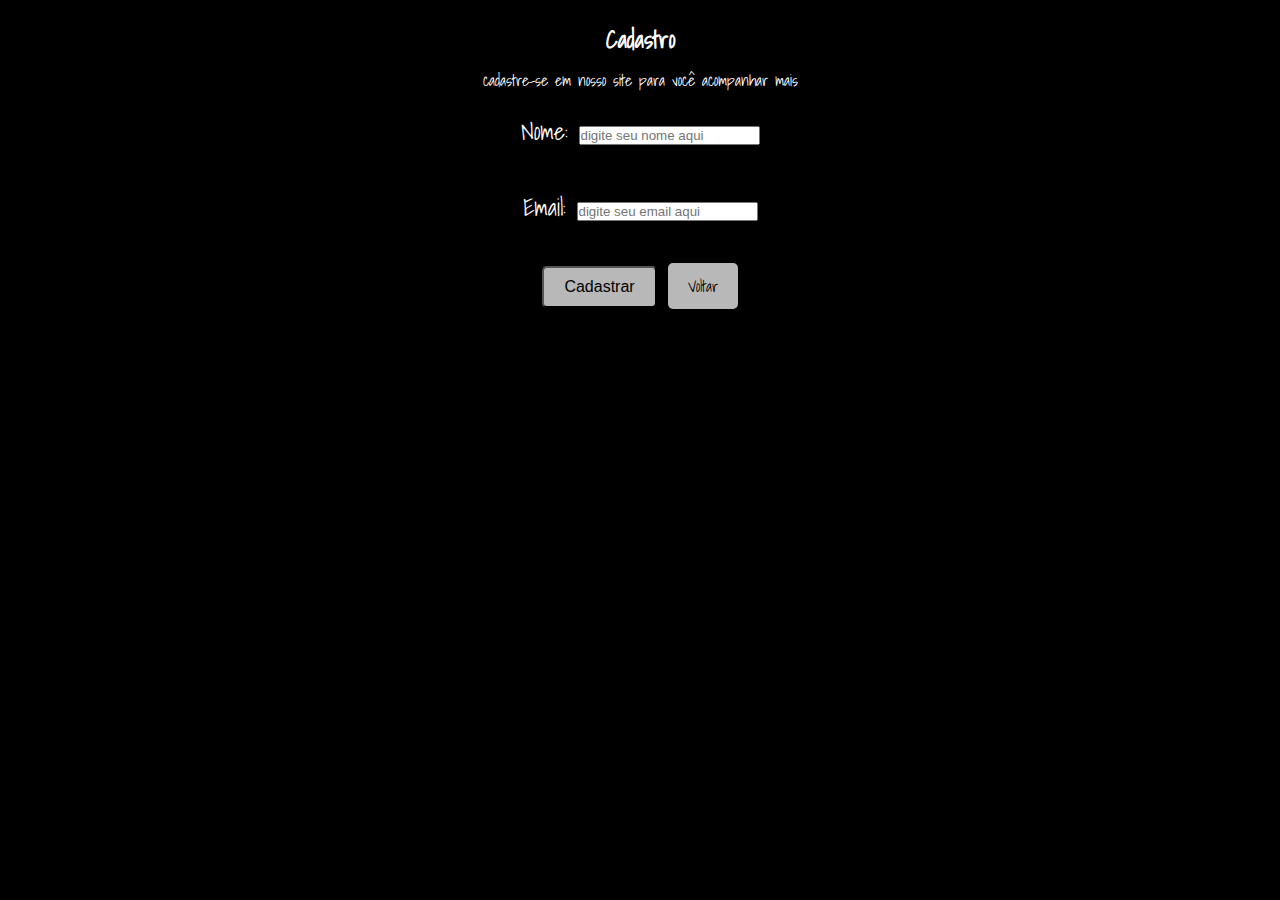
==== projetopep/cadastro.html @ 79d3019e "Add files via upload" ====
<!DOCTYPE html>
<html>
<head>
	<link rel="preconnect" href="https://fonts.googleapis.com">
    <link rel="preconnect" href="https://fonts.gstatic.com" crossorigin>
    <link href="https://fonts.googleapis.com/css2?family=Shadows+Into+Light&display=swap" rel="stylesheet">
    <link rel="stylesheet" href="css/style.css">
	<meta charset="utf-8">
	<title>Little Nightmares Oficial</title>
</head>
<body class="corpo">

  <h2>Cadastro</h2>
  <p>cadastre-se em nosso site para você acompanhar mais</p>

  <form id="cadastroForm">
    <label for="nome">Nome:</label>
    <input type="text" id="nome" name="nome" placeholder="digite seu nome aqui" required><br><br>

    <label for="email">Email:</label>
    <input type="email" id="email" name="email" placeholder="digite seu email aqui" required><br><br>

    <button onclick="mostrarMensagem()" class="a1">Cadastrar</button>
    <a href="index.html" class="a1">Voltar</a>
  </form>

  <p id="mensagem"></p>

  <script src="js/script.js"></script>

</body>
</html>


</body>
</html>
---- projetopep/css/style.css ----
body{
    background-color: #000000;
    color: #fff;
    font-family: "Shadows Into Light", cursive;
    font-weight: 400;
    font-style: normal;
    text-align: center;
}

.corpo{
    background-color: #000000;
    color: #fff;
    font-family: "Shadows Into Light", cursive;
    font-weight: 400;
    font-style: normal;
    text-align: center;
    font-size: 150%;
}

.a1 {
    background-color: #b8b8b8;
    color: #000000;
    padding: 10px 20px;
    font-size: 1rem;
    border-radius: 5px;
    cursor: pointer;
    transition: 0.3s;
    text-decoration: none;
}

.d2{
    font-family: arial, sans-serif;
    text-align: left;
}

.imgicone{
    height: 100%;
    width: 300px;
}

.tit2{
    margin-left: 8%;
}

.spn{
    font-weight: bold;
    color: #ffffffa6;
}

.tit1{
    text-align: center;
}

.d1{
    padding-bottom: 70px;
}

* {
    margin: 0;
    padding: 0;
    box-sizing: border-box;
}


.lateral {
    width: 245px;
    height: 100vh;
    background-color: #333;
    padding: 20px;
    position: fixed;
    top: 0;
    left: -230px;
    transition: left 0.3s ease;
    z-index: 1000;
}

.lateral:hover {
    left: 0;
}

.lateral h2 {
    color: #fff;
    margin-bottom: 20px;
}

.lateral ul {
    list-style-type: none;
}

.lateral ul li {
    margin-bottom: 15px;
}

.lateral ul li a {
    color: #fff;
    text-decoration: none;
    font-size: 17px;
    display: block;
    padding: 10px;
    background-color: #b8b8b8;
    border-radius: 15px;
    transition: background-color 0.3s;
}

.lateral ul li a:hover {
    background-color: #555;
}


.parallax-image {
    height: 600px; 
    background-attachment: fixed;
    background-position: center;
    background-size: cover;
    background-repeat: no-repeat;
    transition: background-image 0.5s ease-in-out;
    margin-bottom: 20px;
}


/*.parallax-image {
    height: 100vh; /* A imagem ocupa a altura total da janela /
    background-image: url('imagem/six.jpg');
    background-attachment: fixed;
    background-position: center;
    background-size: cover;
    background-repeat: no-repeat;
    transition: background-image 0.5s ease-in-out; /* Transição suave para troca de imagem */
}

/* Estilo do conteúdo abaixo da imagem de parallax */
.content {
    padding: 20px;
    text-align: center;
}

h1 {
    font-size: 32px;
    margin-bottom: 20px;
}

h2 {
    font-size: 24px;
    margin-top: 20px;
    margin-bottom: 10px;
}

p {
    font-size: 16px;
    line-height: 1.5;
    margin-bottom: 20px;
}
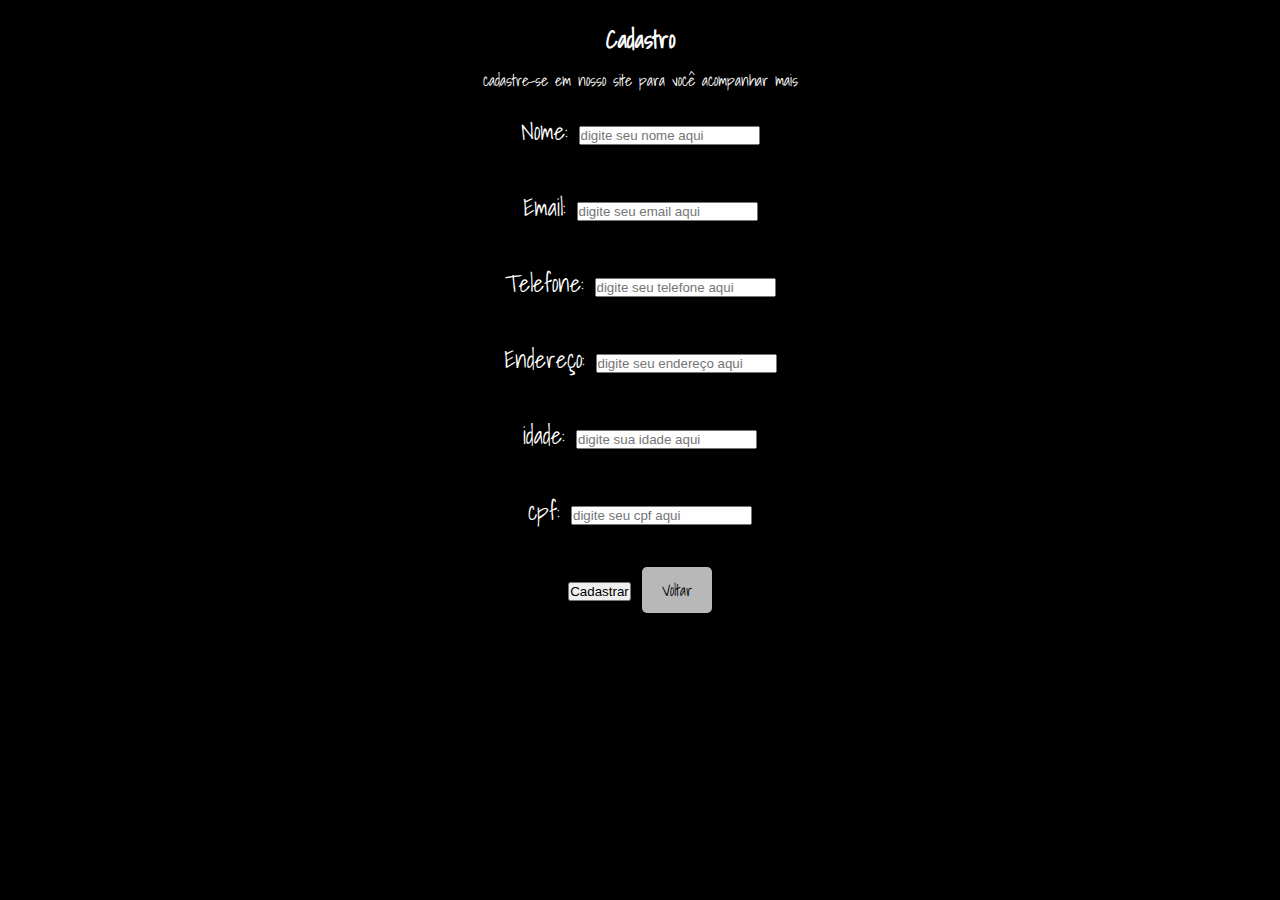
==== commit 0a48846b: "Add files via upload" ====
--- a/projetopep/cadastro.html
+++ b/projetopep/cadastro.html
@@ -1,36 +1,46 @@
 <!DOCTYPE html>
 <html>
 <head>
-	<link rel="preconnect" href="https://fonts.googleapis.com">
+  <link rel="preconnect" href="https://fonts.googleapis.com">
     <link rel="preconnect" href="https://fonts.gstatic.com" crossorigin>
     <link href="https://fonts.googleapis.com/css2?family=Shadows+Into+Light&display=swap" rel="stylesheet">
     <link rel="stylesheet" href="css/style.css">
-	<meta charset="utf-8">
-	<title>Little Nightmares Oficial</title>
+  <meta charset="utf-8">
+  <title>Little Nightmares Oficial</title>
 </head>
 <body class="corpo">
 
-  <h2>Cadastro</h2>
-  <p>cadastre-se em nosso site para você acompanhar mais</p>
+     <h2>Cadastro</h2>
 
-  <form id="cadastroForm">
-    <label for="nome">Nome:</label>
-    <input type="text" id="nome" name="nome" placeholder="digite seu nome aqui" required><br><br>
+     <p>cadastre-se em nosso site para você acompanhar mais</p>
 
-    <label for="email">Email:</label>
-    <input type="email" id="email" name="email" placeholder="digite seu email aqui" required><br><br>
+      <form id="cadastroForm">
+          <label for="nome">Nome:</label>
+          <input type="text" id="nome" name="nome" placeholder="digite seu nome aqui" required><br><br>
+      
+          <label for="email">Email:</label>
+          <input type="email" id="email" name="email" placeholder="digite seu email aqui" required><br><br>
 
-    <button onclick="mostrarMensagem()" class="a1">Cadastrar</button>
+          <label for="telefone">Telefone:</label>
+          <input type="phone" id="telefone" name="telefone" placeholder="digite seu telefone aqui" required><br><br>
+      
+          <label for="endereco">Endereço:</label>
+          <input type="text" id="endereco" name="endereco" placeholder="digite seu endereço aqui" required><br><br>
+
+          <label for="idade">idade:</label>
+          <input type="number" id="idade" name="idade" placeholder="digite sua idade aqui" required><br><br>
+
+          <label for="cpf">cpf:</label>
+          <input type="number" id="cpf" name="cpf" placeholder="digite seu cpf aqui" required><br><br>
+      </form>
+
+<div>
+    <button onclick="mostrarMensagem()" type="submit" class="botao">Cadastrar</button>
     <a href="index.html" class="a1">Voltar</a>
-  </form>
+</div>
 
-  <p id="mensagem"></p>
-
-  <script src="js/script.js"></script>
-
-</body>
-</html>
-
+    <p id="mensagem"></p>
+    <script src="js/script.js"></script>
 
 </body>
 </html>